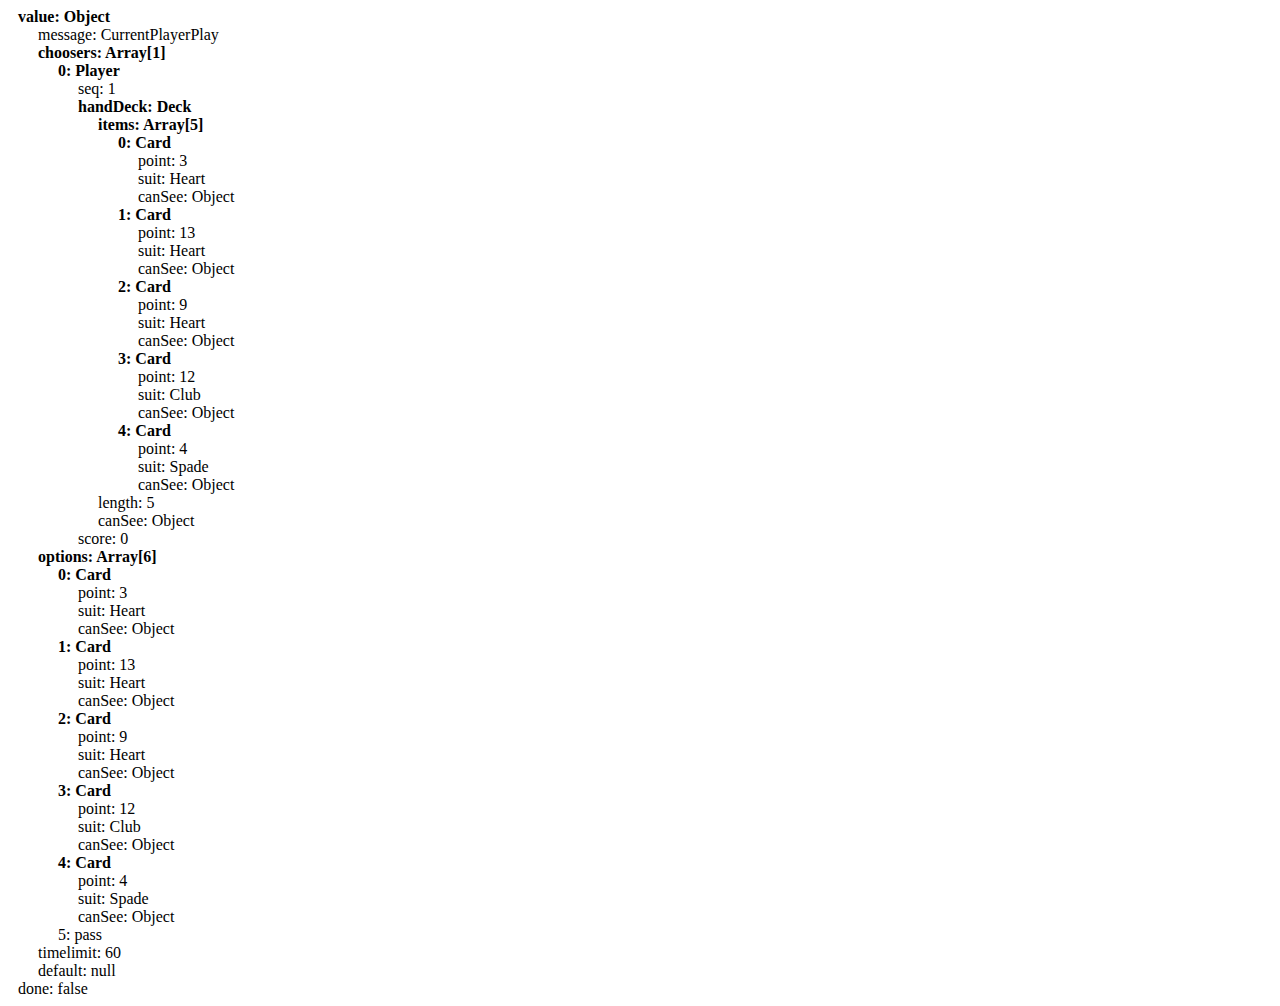
==== test.html @ 5f006231 "init" ====
<!DOCTYPE HTML PUBLIC "-//W3C//DTD HTML 4.01 Transitional//EN" "http://www.w3.org/TR/html4/loose.dtd">
<html>
<head>
	<title>Test</title>
</head>
<body>
<script src="ArrayExt.js"></script>
<script src="MathExt.js"></script>
<script src="Token.js"></script>
<script src="Dice.js"></script>
<script src="Position.js"></script>
<script src="Card.js"></script>
<script src="Deck.js"></script>
<script src="Player.js"></script>
<script src="Game.js"></script>
<script src="Poker.js"></script>
<script src="ObjectDisplayer.js"></script>
<script language="javascript">
debugger;

var prog = gameProgress();
console.log(sta = prog.next());
var show = ObjectDisplayer(sta,null,['parent','cards','coverable','rank']);
show.next();
</script>
</body>
</html>
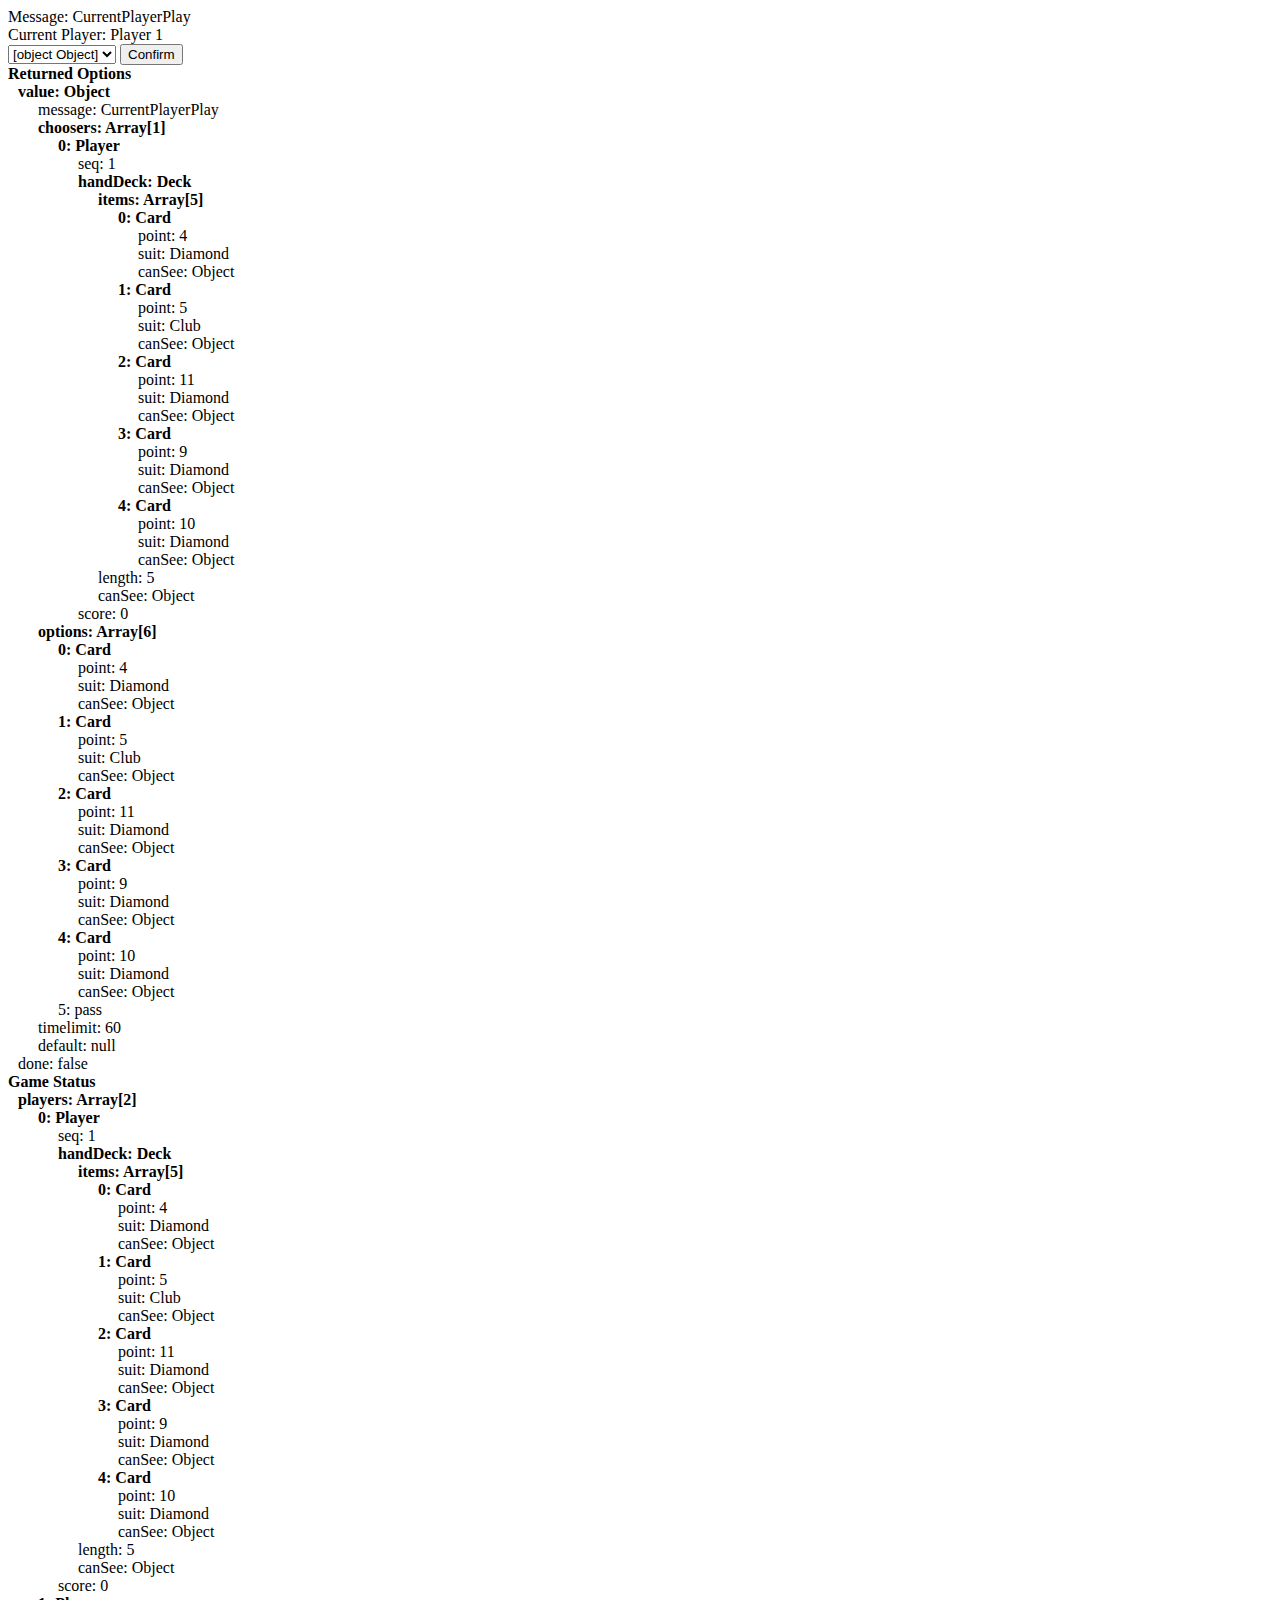
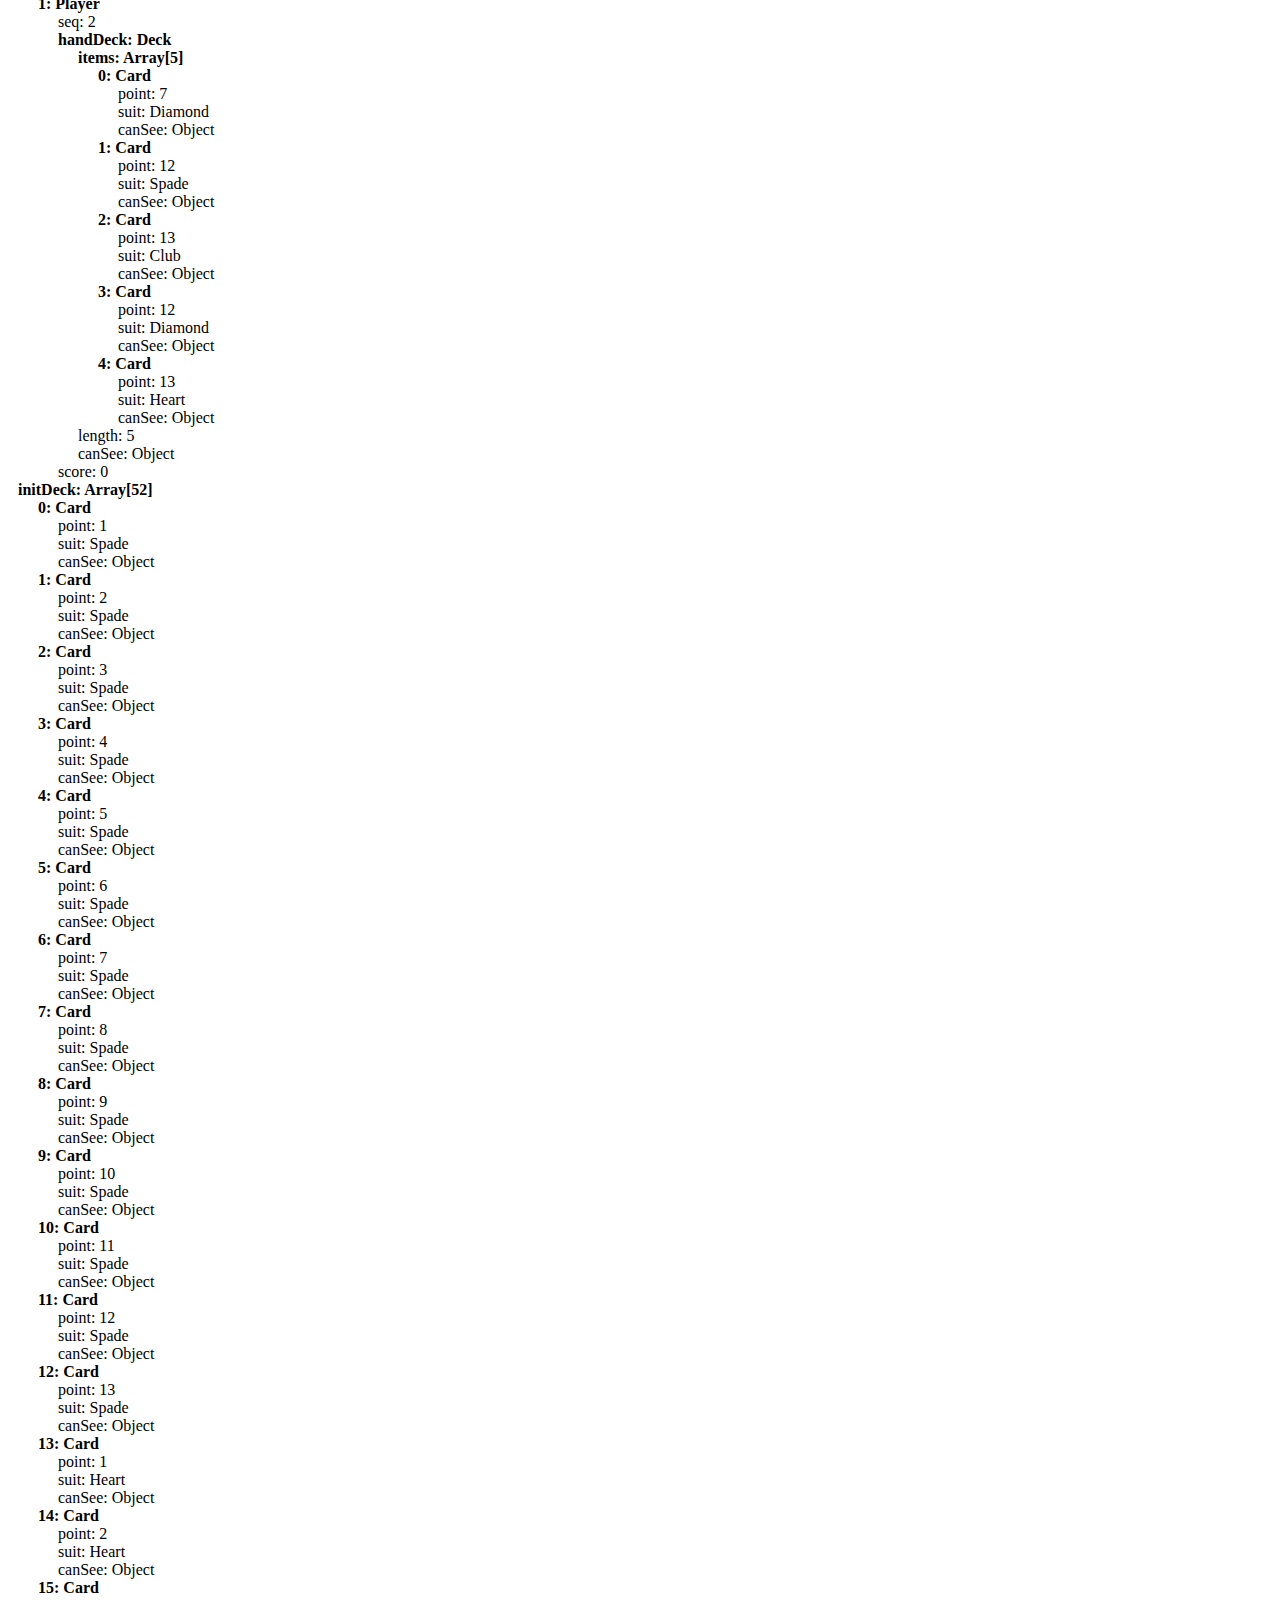
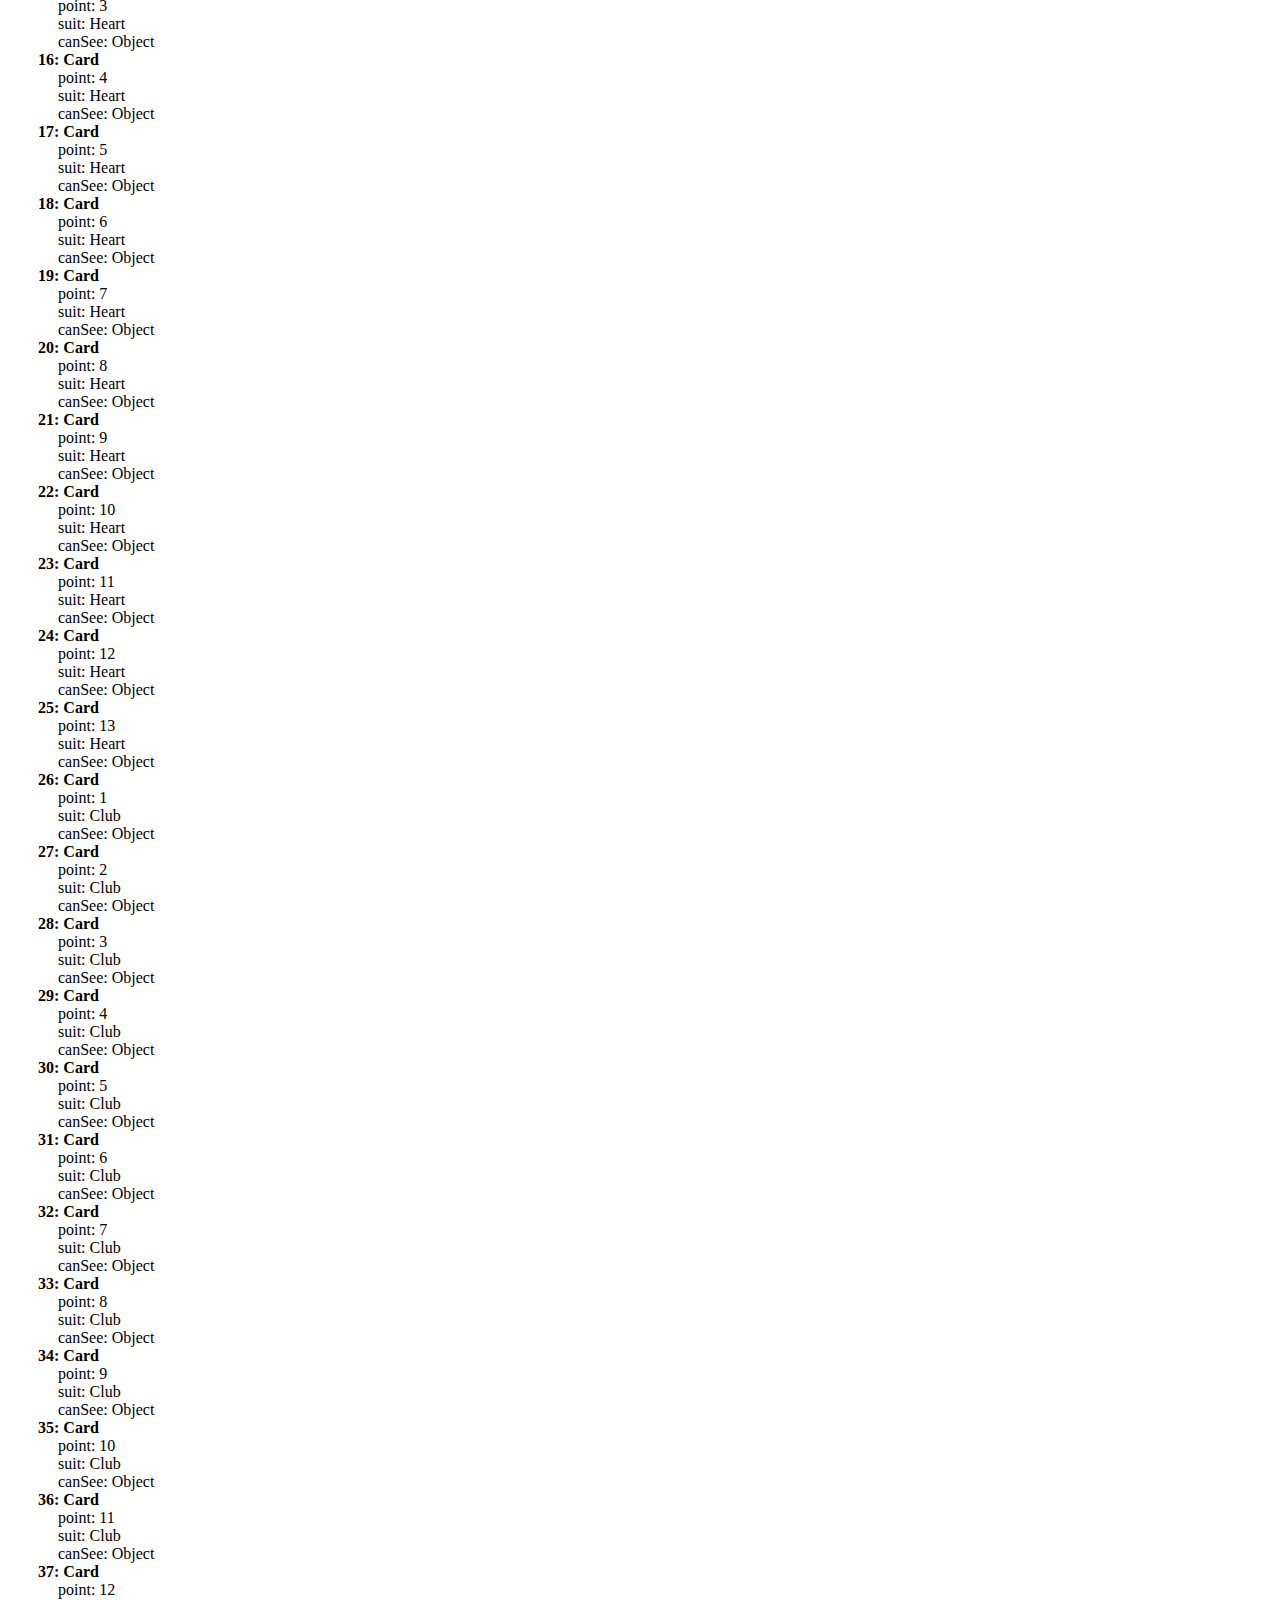
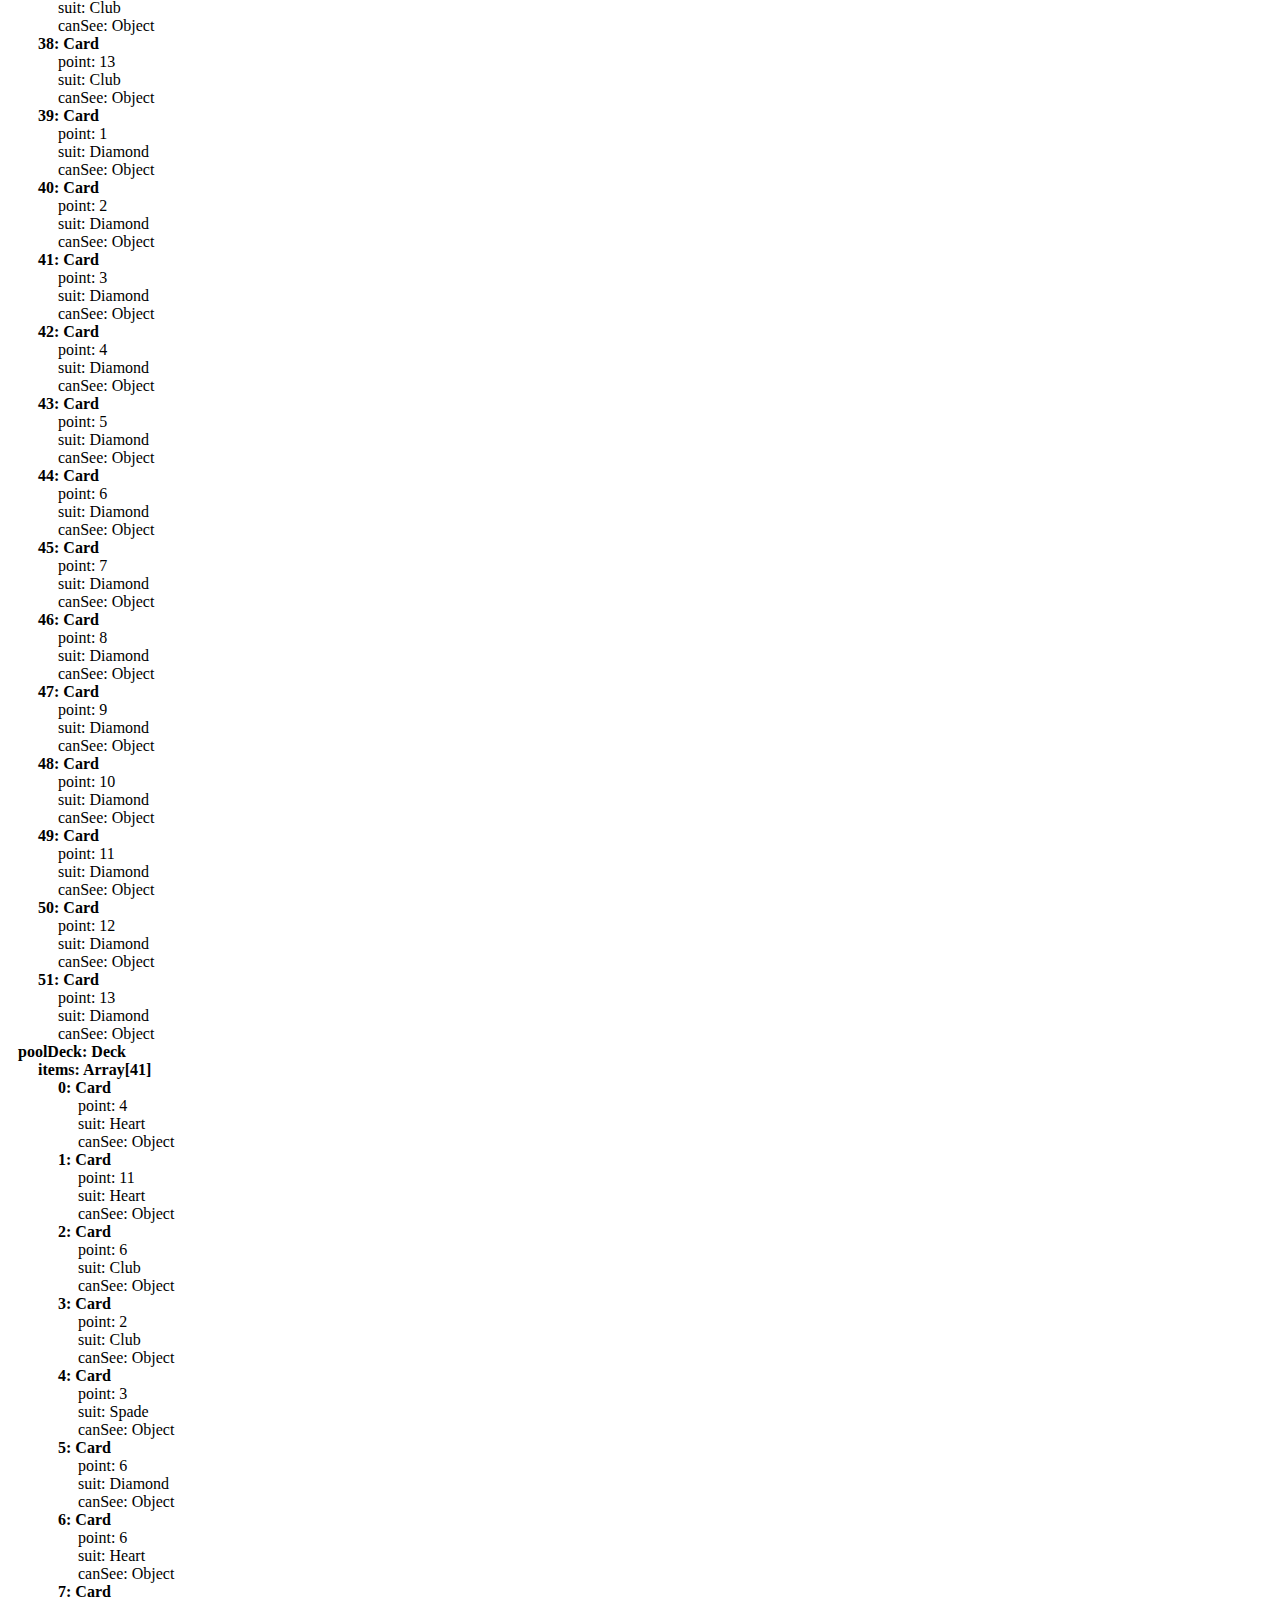
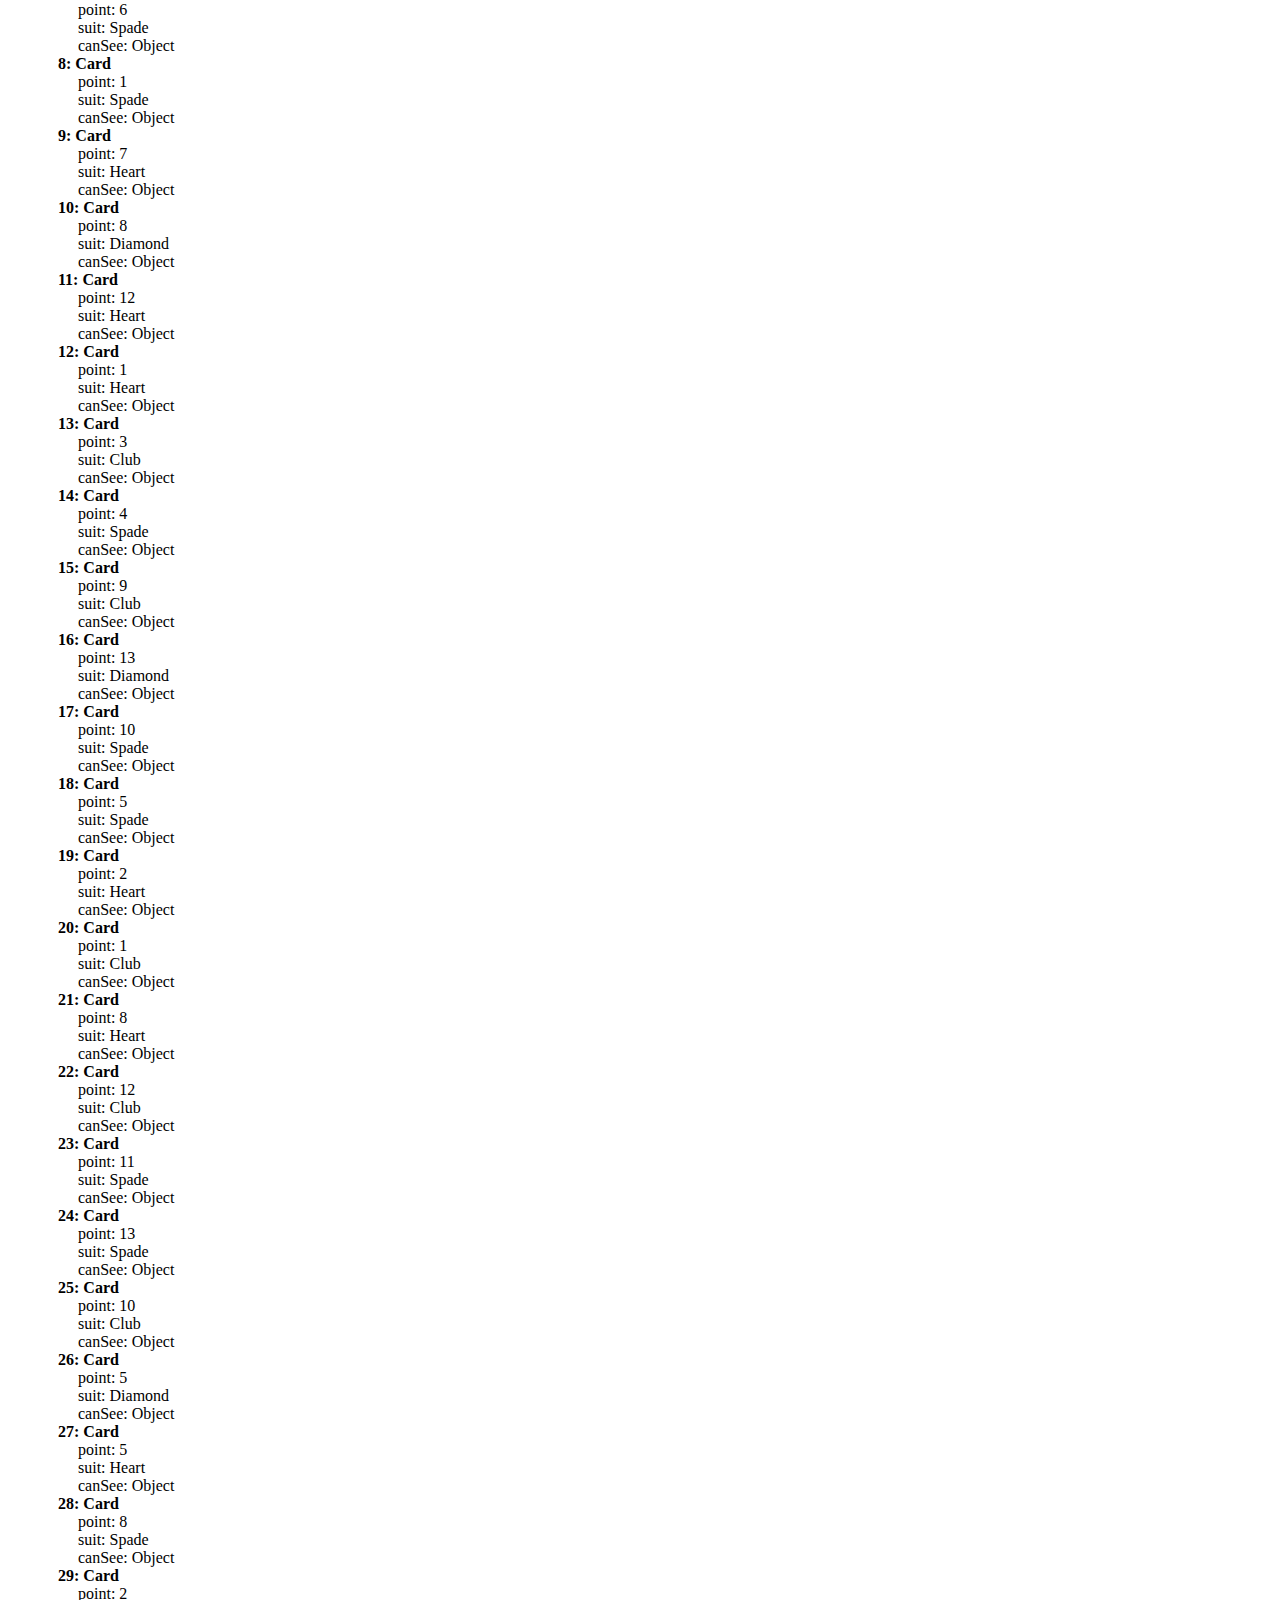
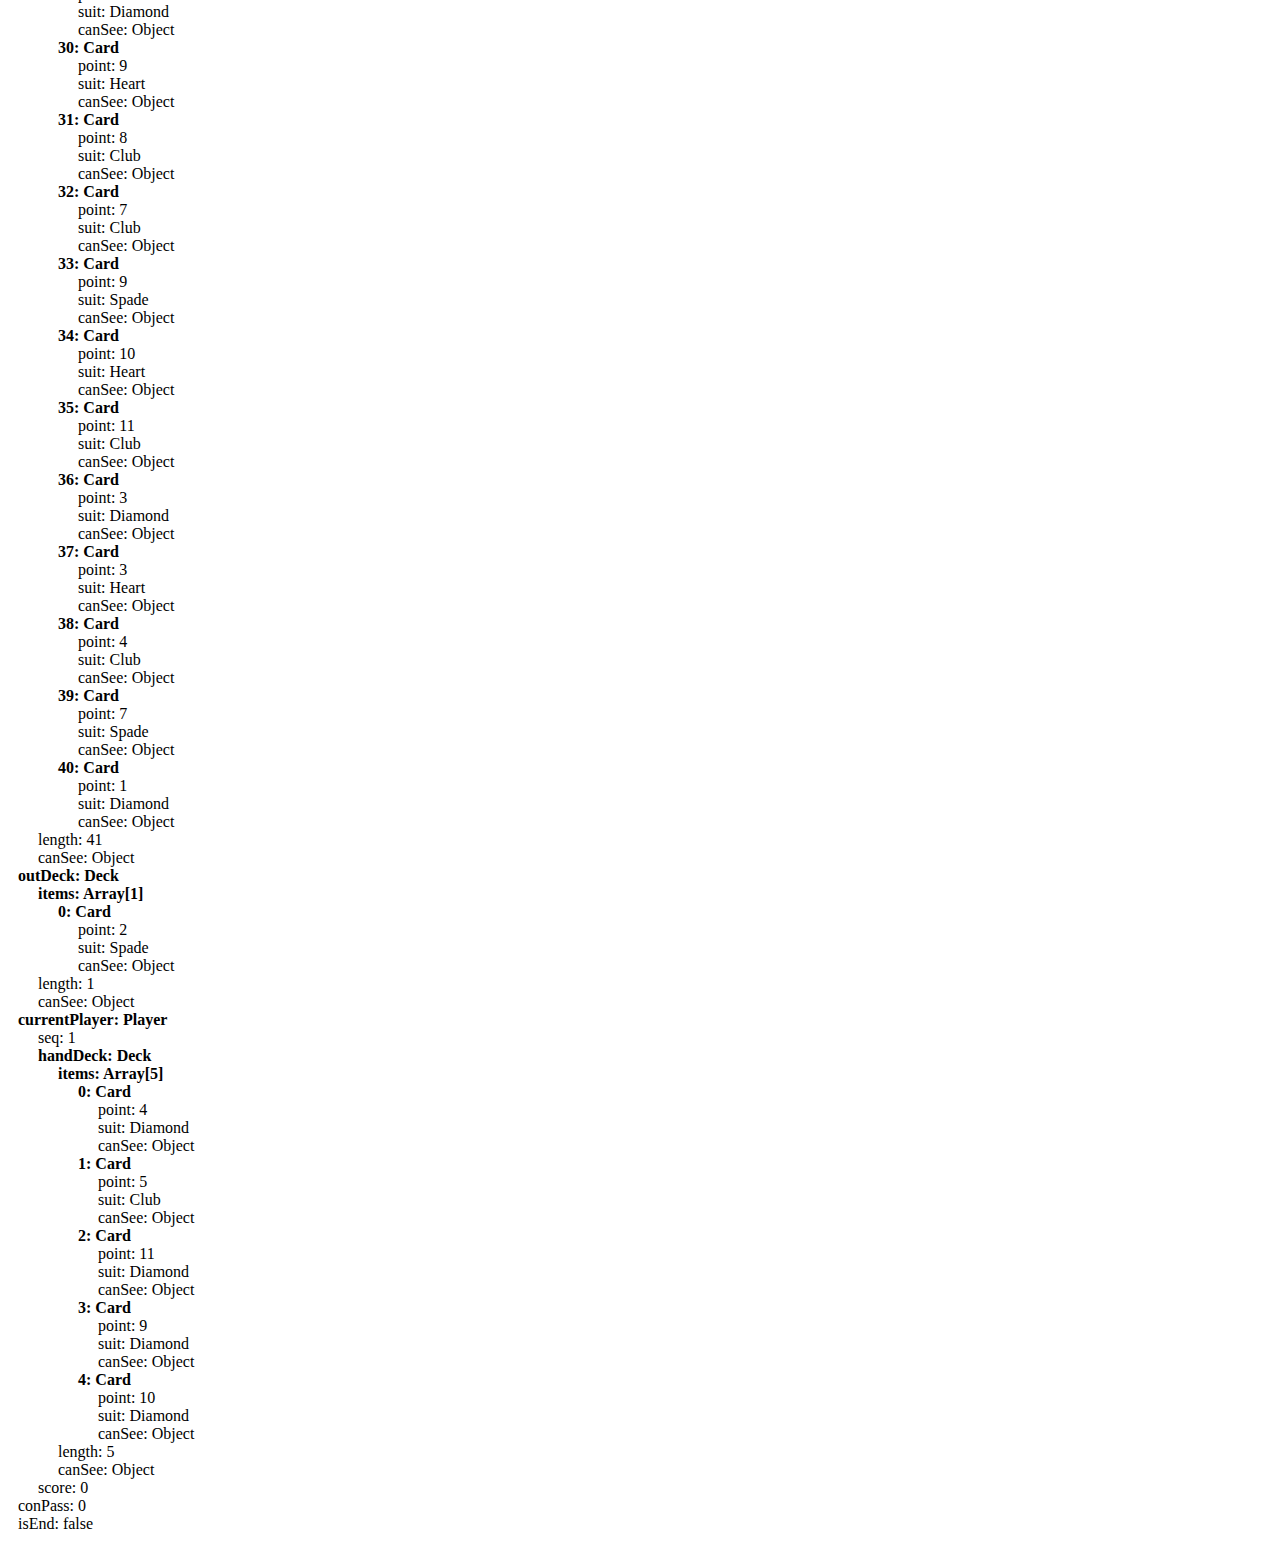
==== commit 32530b4f: "test page improved + link stylesheet + divide body into screens + load new script + print 'game' & '" ====
--- a/test.html
+++ b/test.html
@@ -2,8 +2,29 @@
 <html>
 <head>
 	<title>Test</title>
+	<link href="style.css" rel="stylesheet" type="text/css">
+	<style></style>
 </head>
 <body>
+<div class="topScreen guiScreen" id='gui_1'>
+<image style="background: url(); height: 25%;">
+</div>
+<div class="topScreen guiScreen" id='gui_2'>
+</div>
+<div class="topScreen">
+	<div>Message: <span id="messageDisplay"></span></div>
+	<div>Current Player: <span id="playerDisplay"></span></div>
+	<select id="selectOpt">
+	</select>
+	<input id="confirmSelect" type="button" value="Confirm"></input>
+	<div class="objectName">Returned Options</div>
+	<div class="object" id="returnedOptionsDisplay"></div>
+</div>
+<div class="topScreen">
+	<div class="objectName">Game Status</div>
+	<div class="object" id="gameStatusDisplay"></div>
+</div>
+<script src="ObjectExt.js"></script>
 <script src="ArrayExt.js"></script>
 <script src="MathExt.js"></script>
 <script src="Token.js"></script>
@@ -15,13 +36,59 @@
 <script src="Game.js"></script>
 <script src="Poker.js"></script>
 <script src="ObjectDisplayer.js"></script>
-<script language="javascript">
-debugger;
+<script language="javascript" defer>
+// debugger;
 
-var prog = gameProgress();
-console.log(sta = prog.next());
-var show = ObjectDisplayer(sta,null,['parent','cards','coverable','rank']);
-show.next();
+var progress = gameProgress();
+var optSta;
+var selOpt;
+var printOpt;
+var printGame;
+progressGo();
+
+function progressGo()
+{
+	//console.log(optSta = progress.next(selOpt));
+	optSta = progress.next(selOpt);
+	// show game
+	document.getElementById('gameStatusDisplay').previousElementSibling.onclick=toggleObjectDiv;
+	printGame = ObjectDisplayer(game,document.getElementById('gameStatusDisplay'),['parent','cards','coverable','rank']);
+	printGame.next();
+	// show ending message
+	if(optSta.done)
+	{
+		document.getElementById('playerDisplay').style.display='none';
+		document.getElementById('selectOpt').style.display='none';
+		document.getElementById('confirmSelect').style.display='none';
+		document.getElementById('returnedOptionsDisplay').style.display='none';
+		document.getElementById('messageDisplay').innerHTML = optSta.value.message +
+			', Winner: Player '+optSta.value.winner.seq + ', (Scores: ' + optSta.value.points.join(':') + ')';
+			return;
+	}
+	// show game progress response
+	document.getElementById('returnedOptionsDisplay').previousElementSibling.onclick=toggleObjectDiv;
+	printOpt = ObjectDisplayer(optSta,document.getElementById('returnedOptionsDisplay'),['parent','cards','coverable','rank']);
+	printOpt.next();
+	// show options and message
+	document.getElementById('messageDisplay').innerHTML = optSta.value.message;
+	document.getElementById('playerDisplay').innerHTML = 'Player ' + optSta.value.choosers[0].seq;
+	var sel = document.getElementById('selectOpt');
+	sel.innerHTML = '';
+	for(var i=0; i < optSta.value.options.length; i ++)
+	{
+		let newOpt = document.createElement('option');
+		newOpt.innerHTML = optSta.value.options[i].toString();
+		newOpt.value = i;
+		sel.add(newOpt);
+	}
+}
+function confirmOptionAndRun()
+{
+	var sel = document.getElementById('selectOpt');
+	selOpt = optSta.value.options[sel.value];
+	progressGo();
+}
+document.getElementById('confirmSelect').onclick = confirmOptionAndRun;
 </script>
 </body>
 </html>
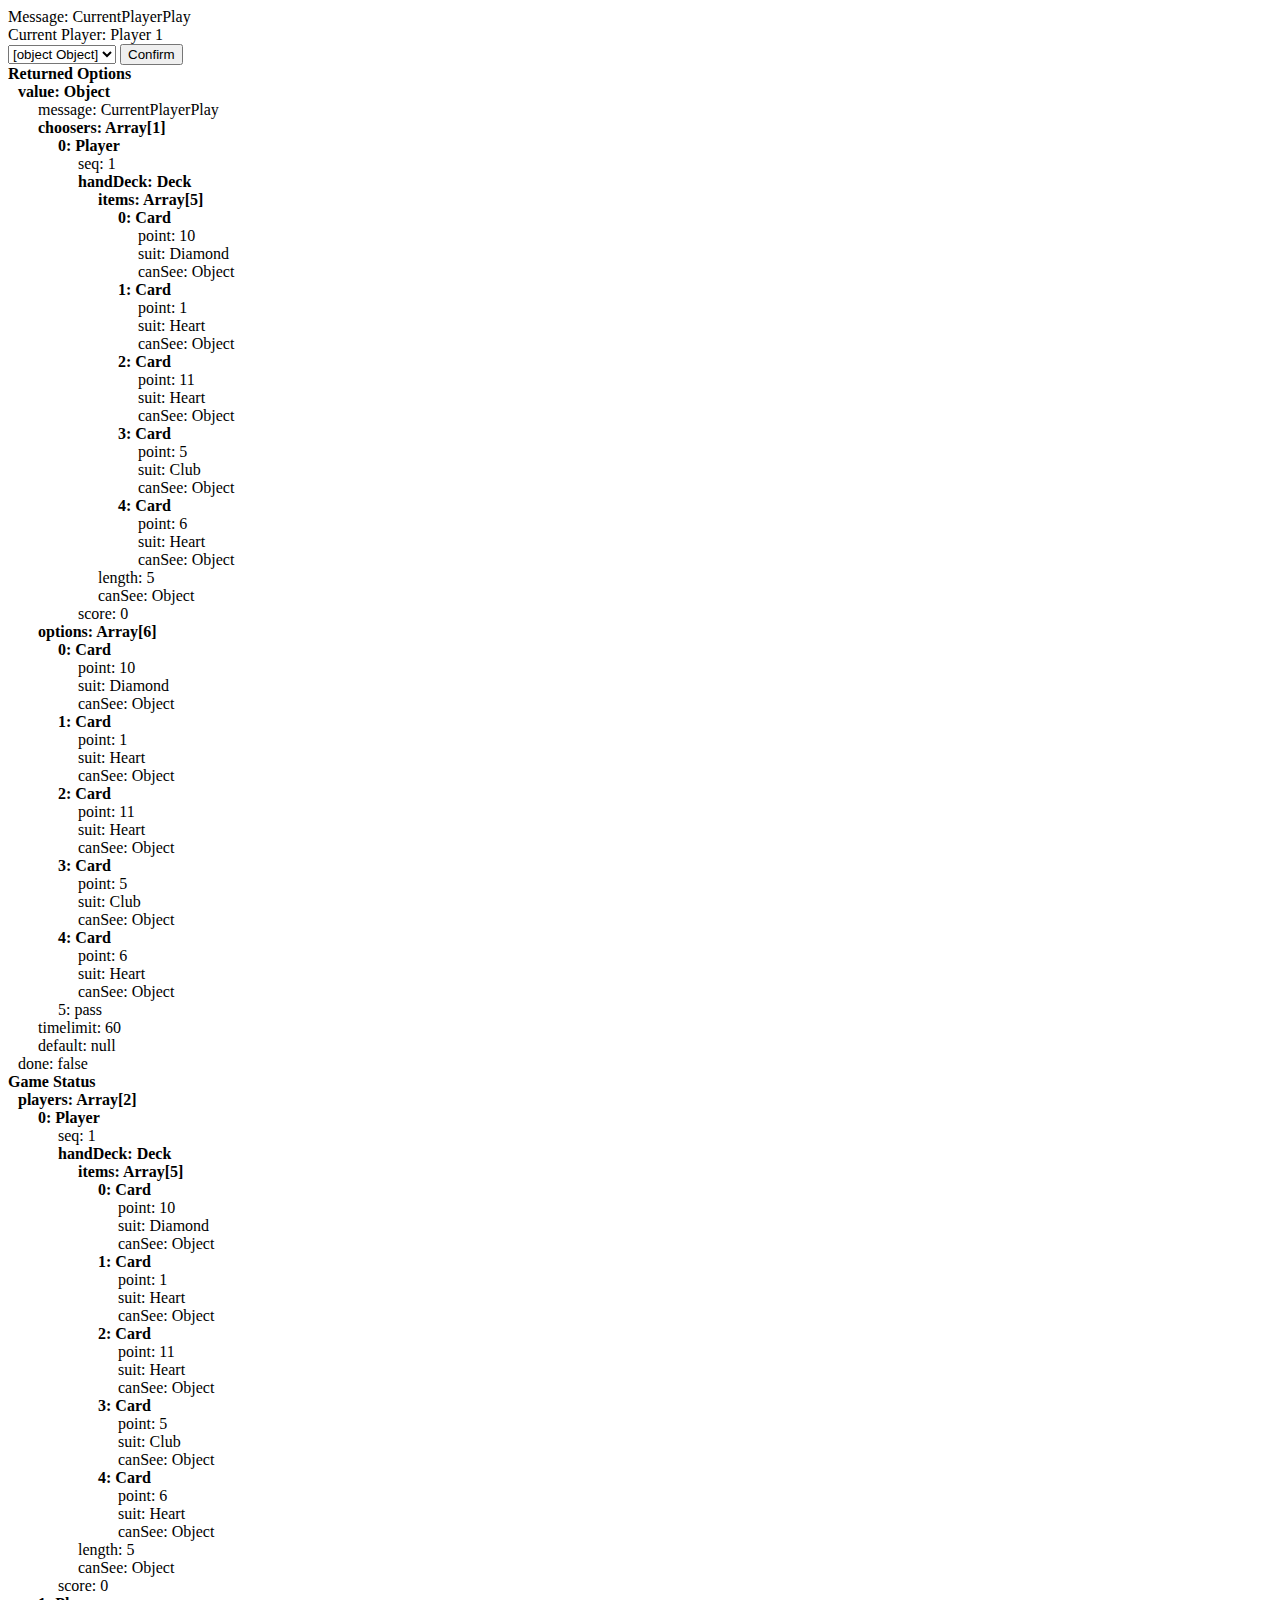
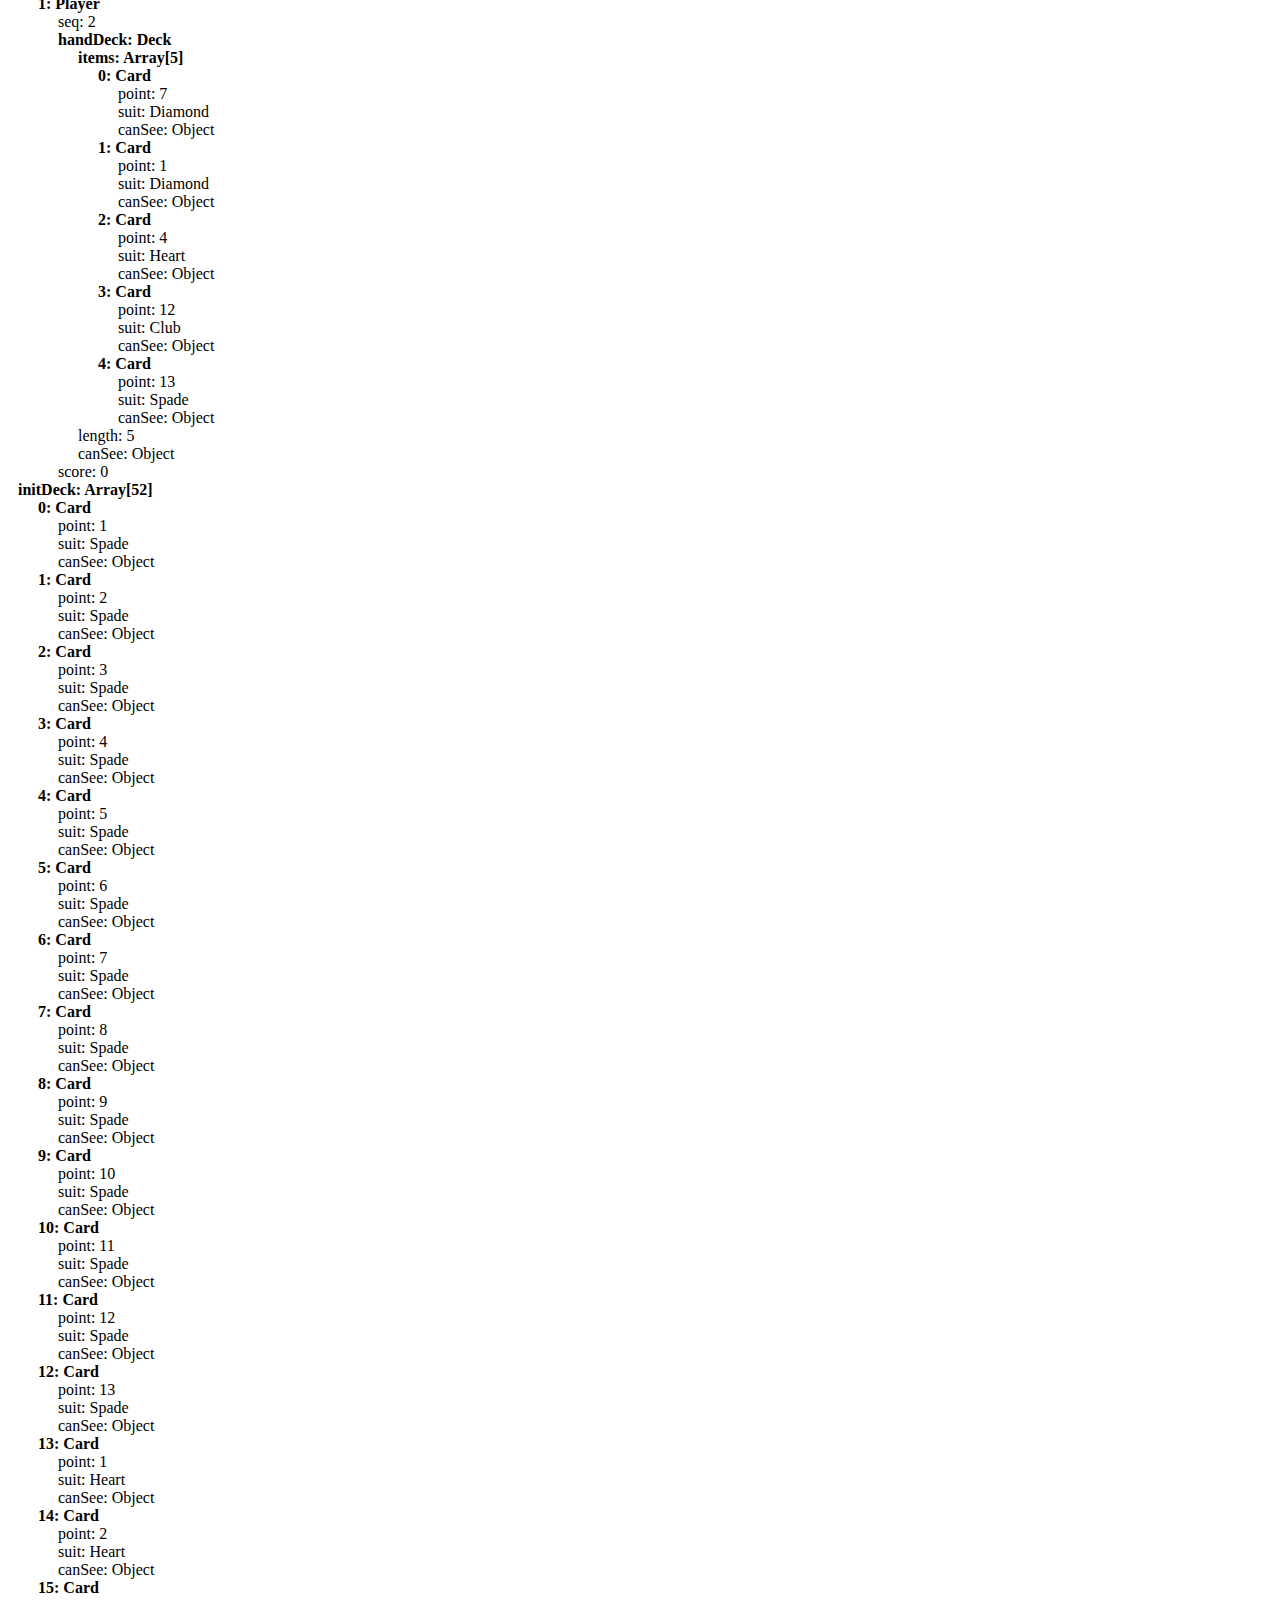
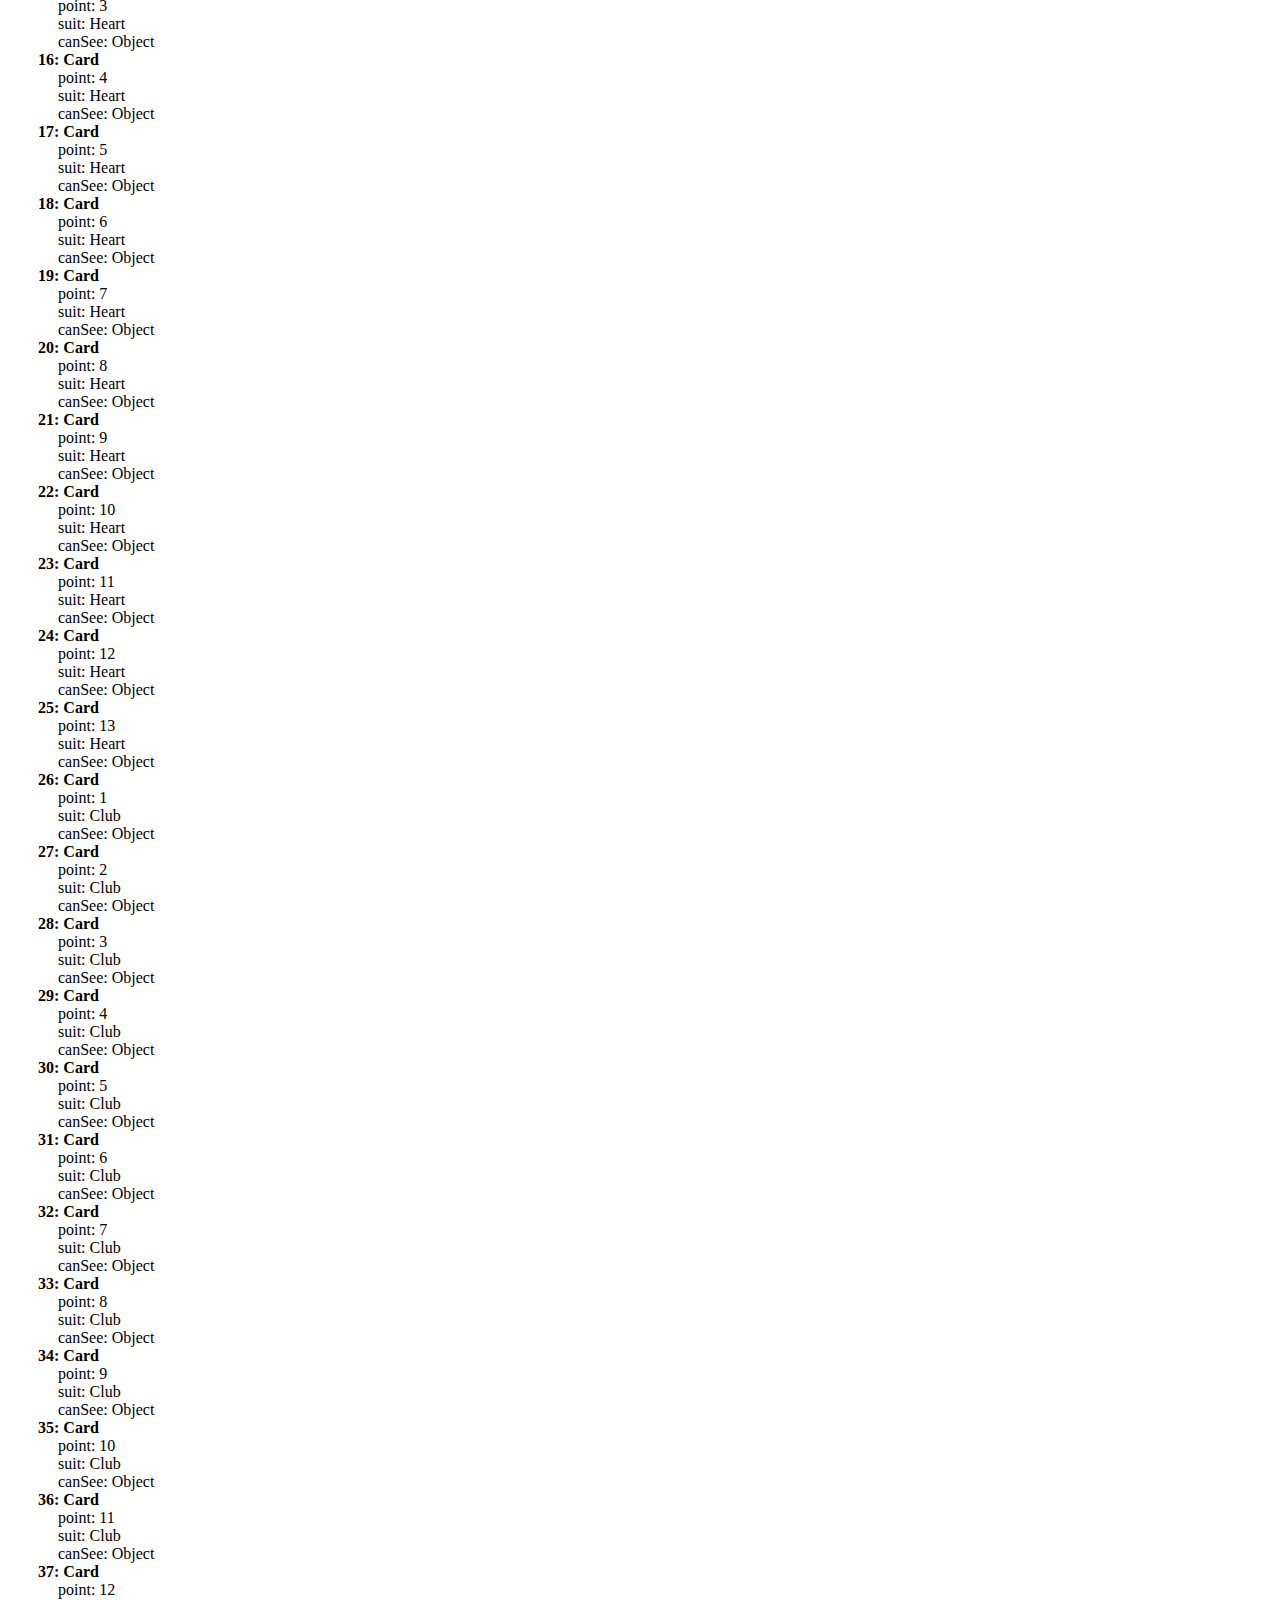
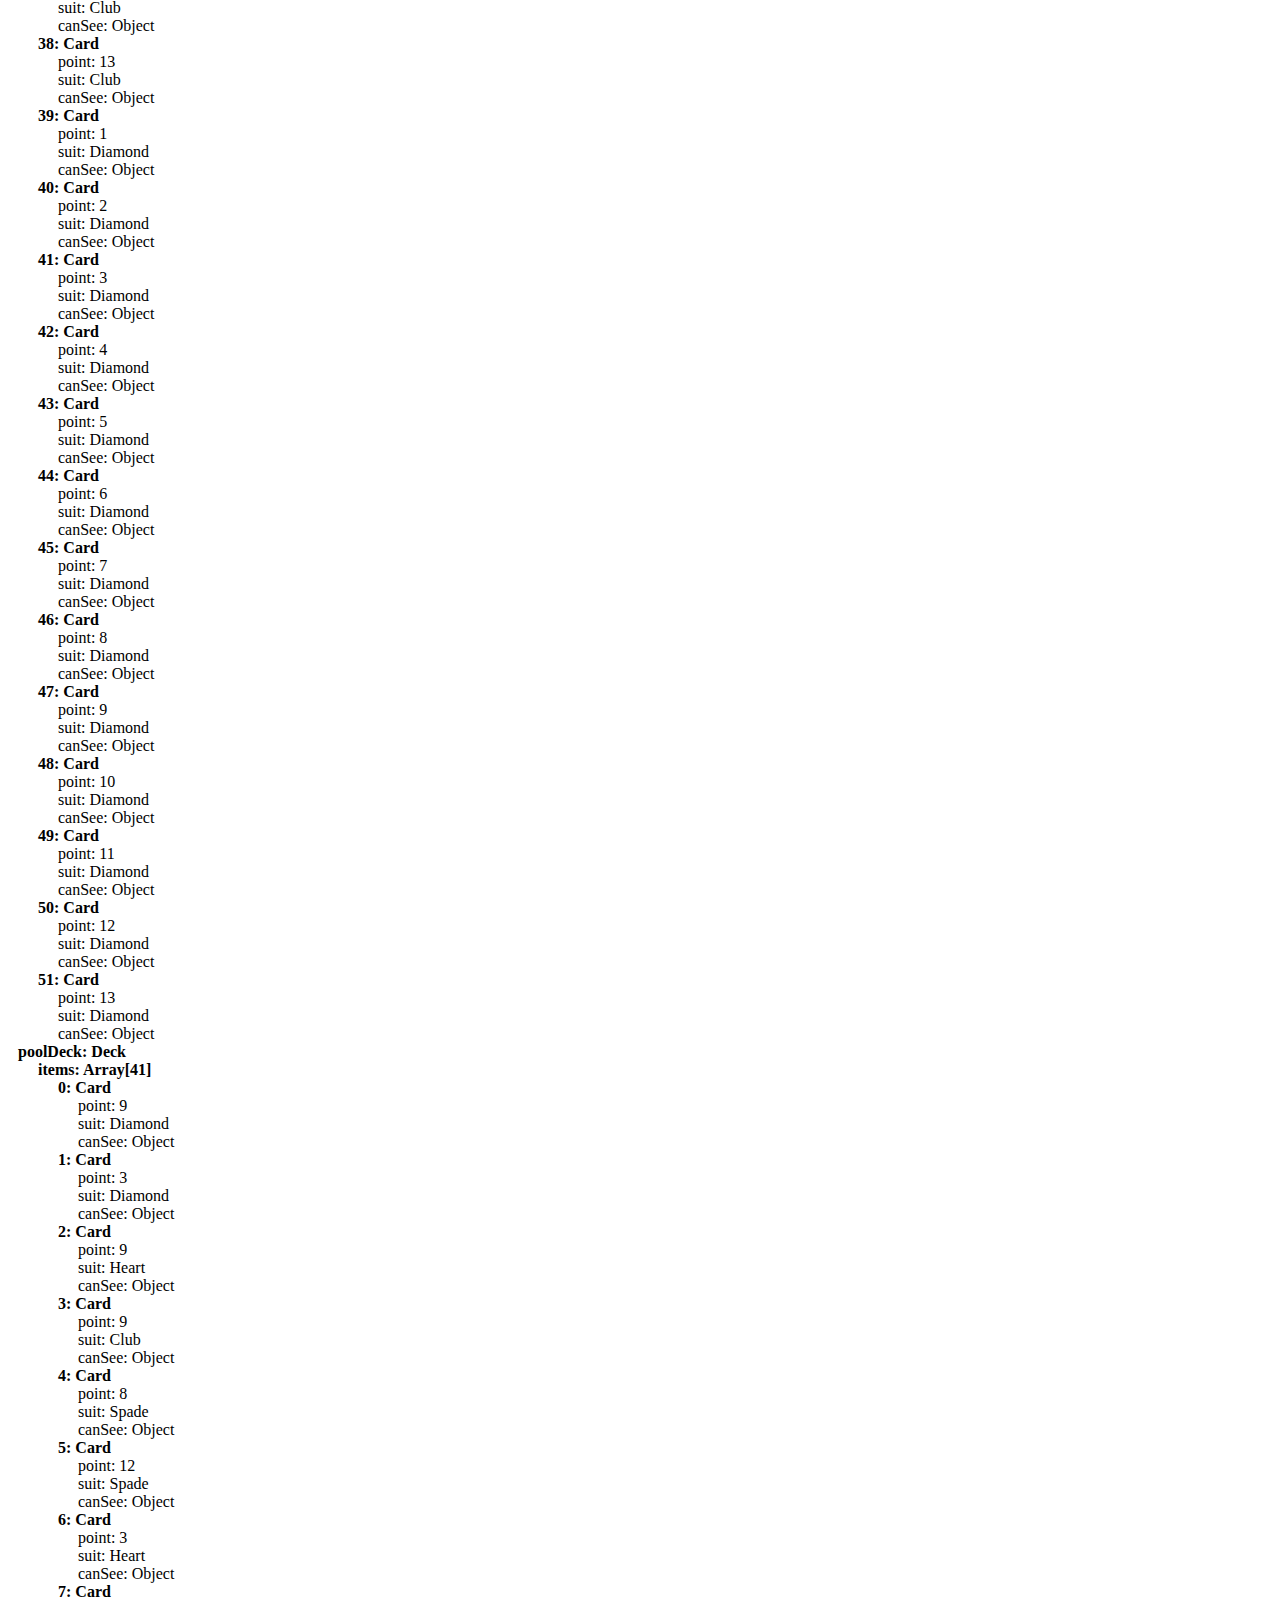
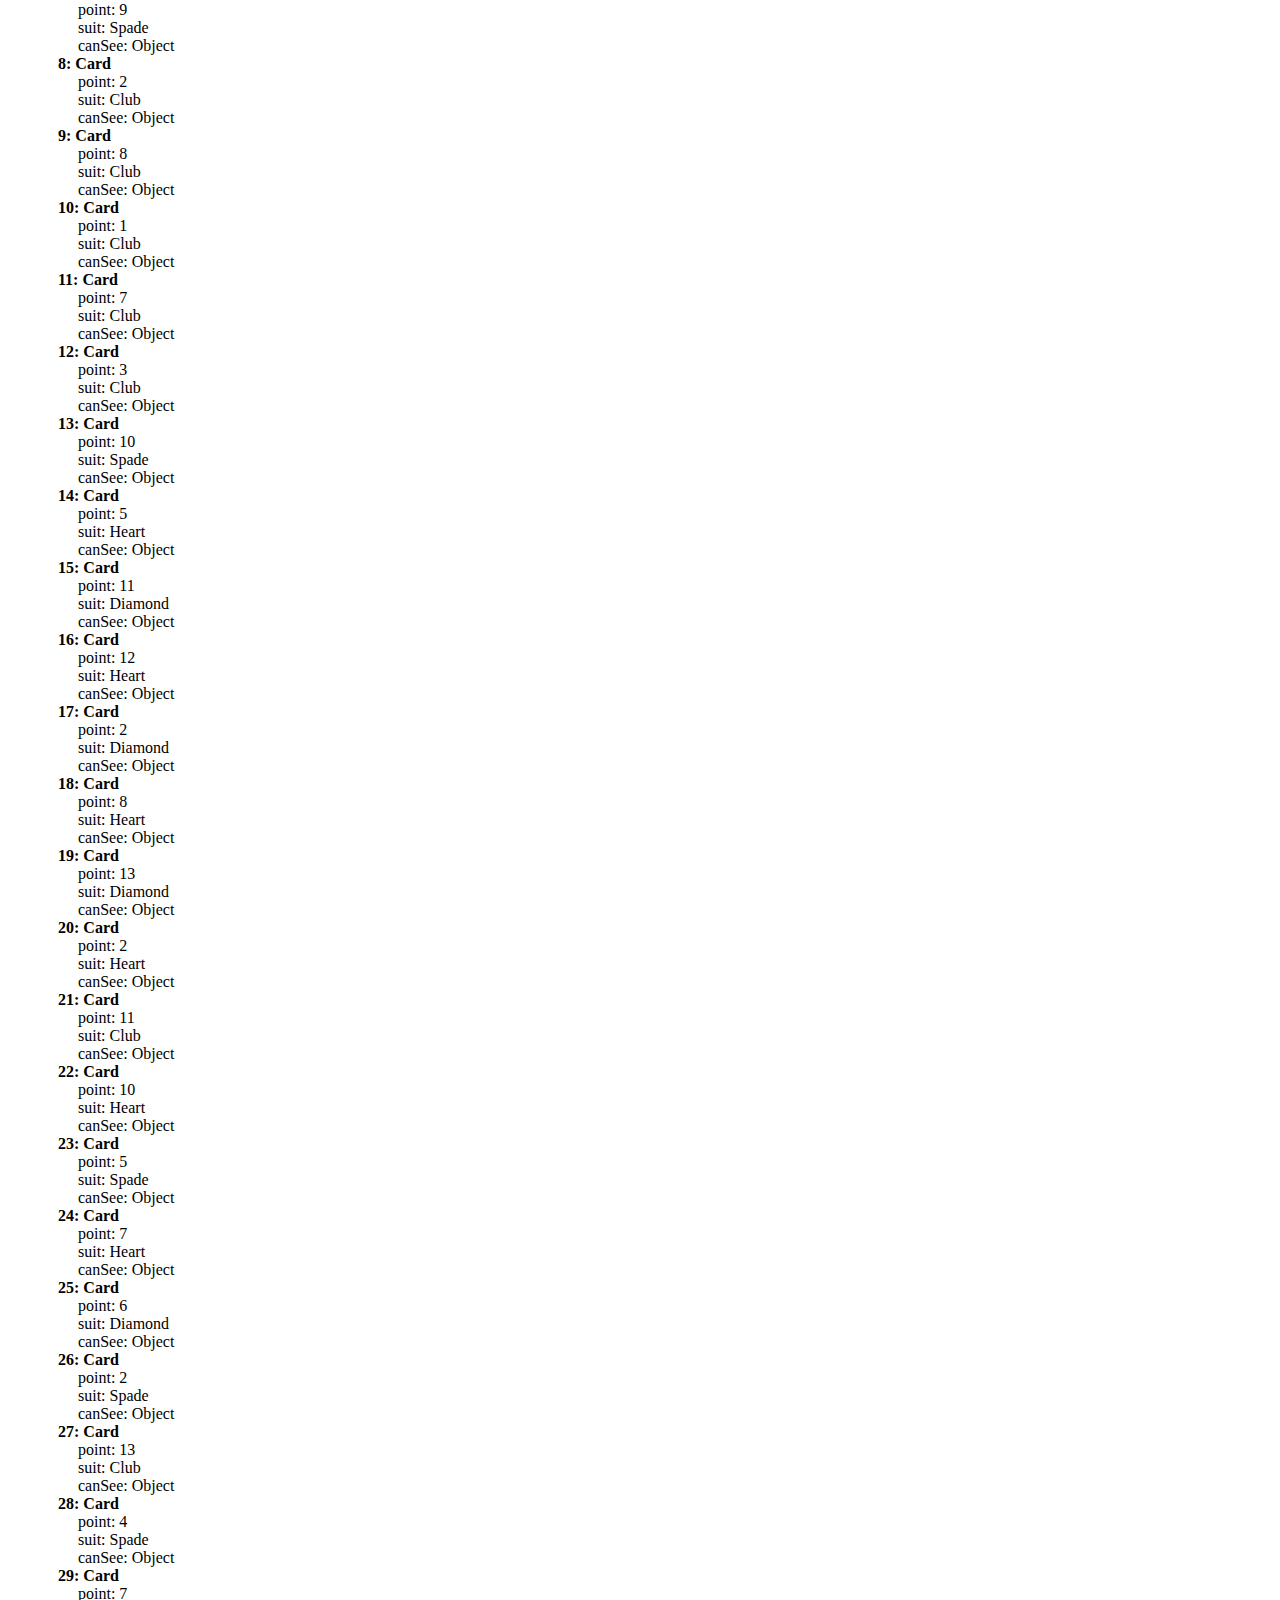
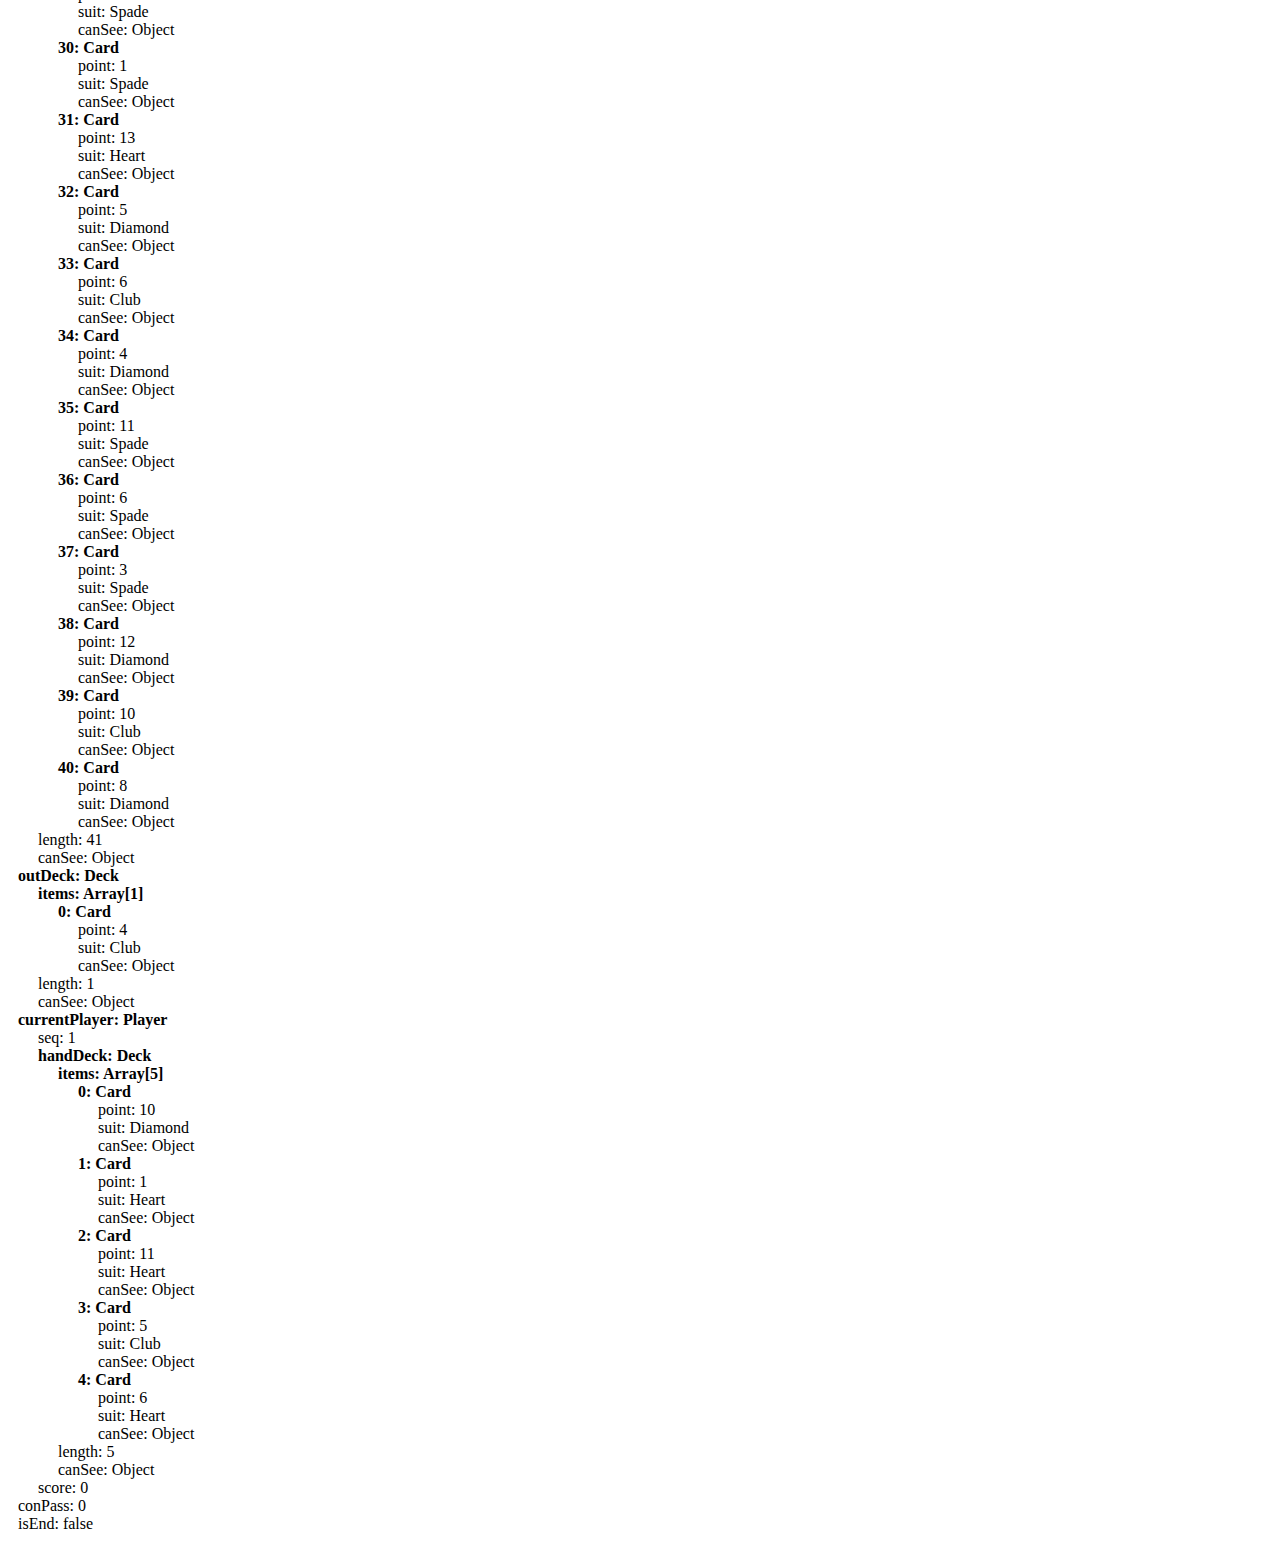
==== commit e5906fcb: "add framework for GUIDisplay + function GUIDisplay + 'inViewOf' in Game instances + test page loads " ====
--- a/test.html
+++ b/test.html
@@ -35,6 +35,7 @@
 <script src="Player.js"></script>
 <script src="Game.js"></script>
 <script src="Poker.js"></script>
+<script src="GUIDisplay.js"></script>
 <script src="ObjectDisplayer.js"></script>
 <script language="javascript" defer>
 // debugger;
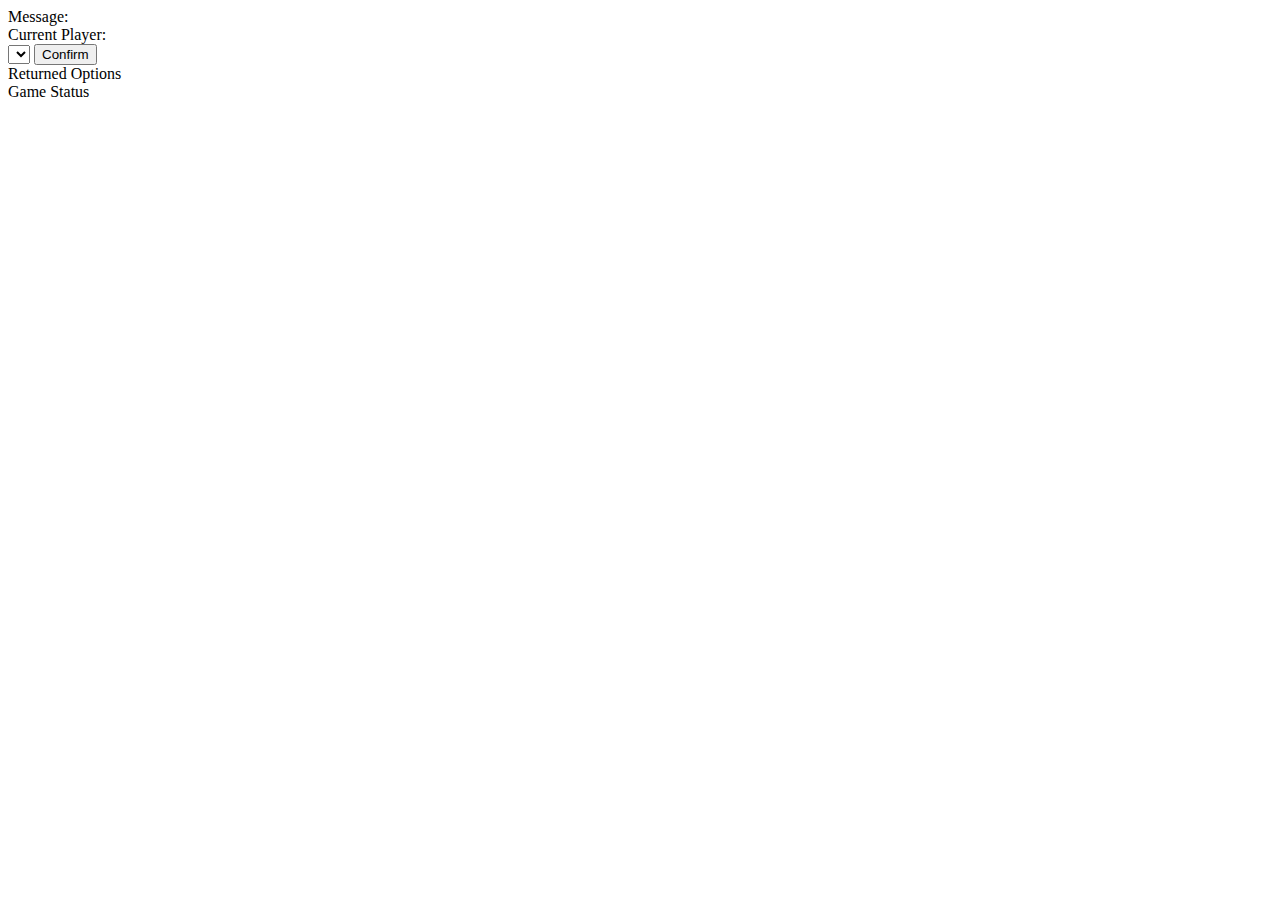
==== commit 57f43da3: "change 'seq' of player to 'index' * index start from 0 now * card.toString now use rank, not point *" ====
--- a/test.html
+++ b/test.html
@@ -3,11 +3,11 @@
 <head>
 	<title>Test</title>
 	<link href="style.css" rel="stylesheet" type="text/css">
+	<link href="GUIstyle.css" rel="stylesheet" type="text/css">
 	<style></style>
 </head>
 <body>
 <div class="topScreen guiScreen" id='gui_1'>
-<image style="background: url(); height: 25%;">
 </div>
 <div class="topScreen guiScreen" id='gui_2'>
 </div>
@@ -51,11 +51,11 @@
 {
 	//console.log(optSta = progress.next(selOpt));
 	optSta = progress.next(selOpt);
-	// show game
+	// type game
 	document.getElementById('gameStatusDisplay').previousElementSibling.onclick=toggleObjectDiv;
 	printGame = ObjectDisplayer(game,document.getElementById('gameStatusDisplay'),['parent','cards','coverable','rank']);
 	printGame.next();
-	// show ending message
+	// type ending message
 	if(optSta.done)
 	{
 		document.getElementById('playerDisplay').style.display='none';
@@ -63,16 +63,17 @@
 		document.getElementById('confirmSelect').style.display='none';
 		document.getElementById('returnedOptionsDisplay').style.display='none';
 		document.getElementById('messageDisplay').innerHTML = optSta.value.message +
-			', Winner: Player '+optSta.value.winner.seq + ', (Scores: ' + optSta.value.points.join(':') + ')';
+			', Winner: Player '+(optSta.value.winner.index+1) + ', (Scores: ' + optSta.value.points.join(':') + ')';
 			return;
 	}
-	// show game progress response
+	// type game progress response
 	document.getElementById('returnedOptionsDisplay').previousElementSibling.onclick=toggleObjectDiv;
 	printOpt = ObjectDisplayer(optSta,document.getElementById('returnedOptionsDisplay'),['parent','cards','coverable','rank']);
 	printOpt.next();
-	// show options and message
+	// type messages
 	document.getElementById('messageDisplay').innerHTML = optSta.value.message;
-	document.getElementById('playerDisplay').innerHTML = 'Player ' + optSta.value.choosers[0].seq;
+	document.getElementById('playerDisplay').innerHTML = 'Player ' + (optSta.value.choosers[0].index+1);
+	// display options
 	var sel = document.getElementById('selectOpt');
 	sel.innerHTML = '';
 	for(var i=0; i < optSta.value.options.length; i ++)
@@ -82,6 +83,9 @@
 		newOpt.value = i;
 		sel.add(newOpt);
 	}
+	// display GUI
+	GUIDisplay(game.inViewOf(game.players[0]), document.getElementById('gui_1'));
+	GUIDisplay(game.inViewOf(game.players[1]), document.getElementById('gui_2'));
 }
 function confirmOptionAndRun()
 {
